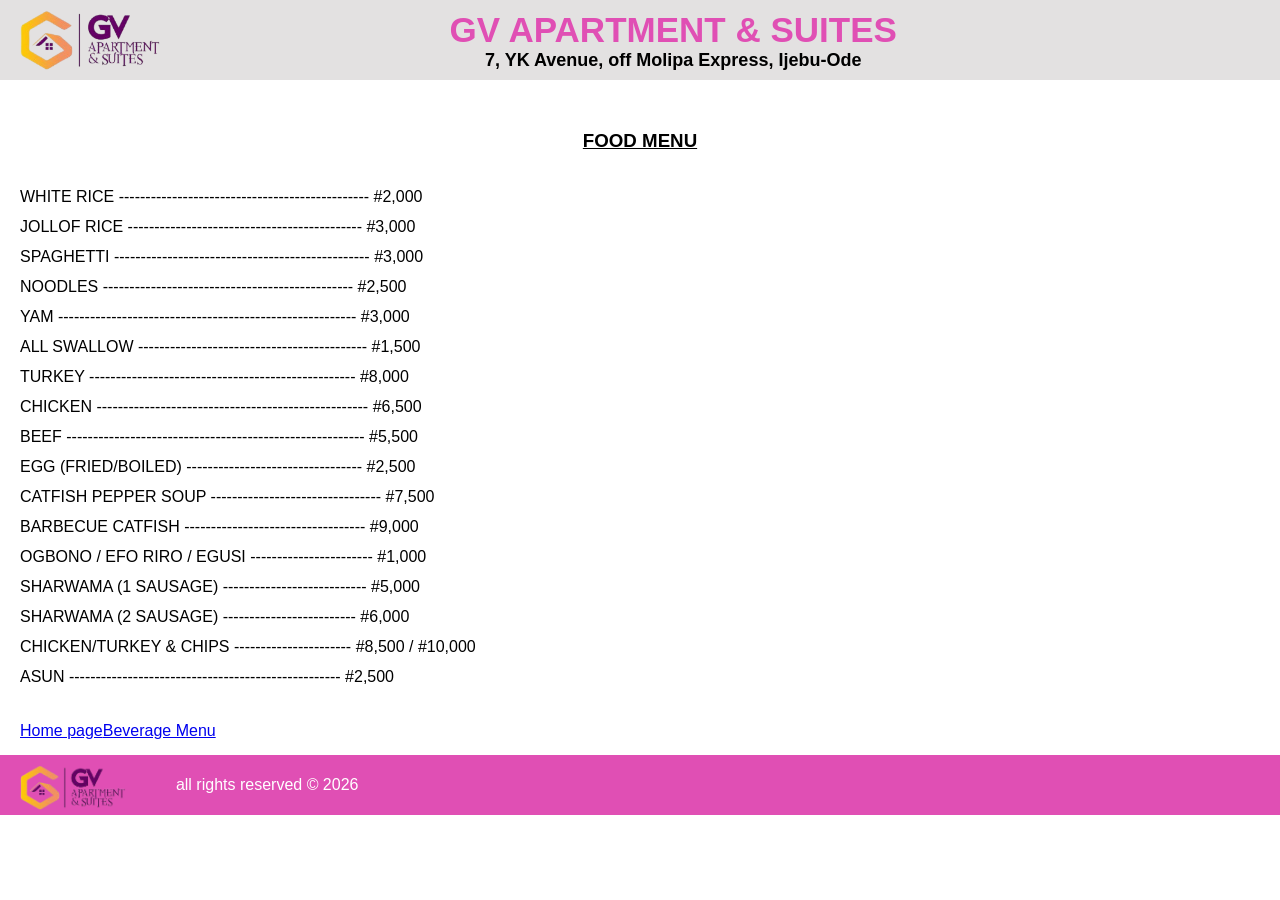
==== foodmenu.html @ 6ec98a4a "Add files via upload" ====
<!DOCTYPE html>
<head>
    <title>GV Apartment Menu</title>
    <meta name="viewport" content="width=device-width, initial-scale=1.0">
    <link rel="Stylesheet" href="Assets/style.css">
</head>
<body>
    <header>
        <img src="Assets/Images/gvlogo.png">
        <div class="section1">
            <h1>GV APARTMENT & SUITES</h1>
            <h2>7, YK Avenue, off Molipa Express, Ijebu-Ode</h2>
        </div>
    </header>
    <h3>FOOD MENU</h3>
    <div class="food">
        WHITE RICE ----------------------------------------------- #2,000 <br> JOLLOF RICE -------------------------------------------- #3,000 <br>
        SPAGHETTI ------------------------------------------------ #3,000 <br> NOODLES ----------------------------------------------- #2,500 <br> YAM -------------------------------------------------------- #3,000 <br>
        ALL SWALLOW ------------------------------------------- #1,500 <br> TURKEY -------------------------------------------------- #8,000 <br> CHICKEN --------------------------------------------------- #6,500 <br>
        BEEF -------------------------------------------------------- #5,500 <br> EGG (FRIED/BOILED) --------------------------------- #2,500 <br> 
        CATFISH PEPPER SOUP -------------------------------- #7,500 <br> BARBECUE CATFISH ---------------------------------- #9,000 <br> OGBONO / EFO RIRO / EGUSI ----------------------- #1,000 <br>
        SHARWAMA (1 SAUSAGE) --------------------------- #5,000 <br> SHARWAMA (2 SAUSAGE) ------------------------- #6,000 <br> 
        CHICKEN/TURKEY & CHIPS ---------------------- #8,500 / #10,000 <br>
        ASUN --------------------------------------------------- #2,500 
    </div>
    <div class="back">
        <div><a href="index.html">Home page</a></div>
        <div><a href="beveragemenu.html">Beverage Menu</a></div>
    </div>
    <footer>
        <img class="footerlogo" src="Assets/Images/gvlogo.png">
        <p class="footertext">all rights reserved &copy; 2026</p>
    </footer>
    <div></div>
</body>
---- Assets/style.css ----
* {margin: 0; padding: 0;}

body {font-family: Calibri, 'Trebuchet MS', sans-serif;}

header {width: 100%; align-content: center; align-items: center; display: flex; margin-top:0; background-color: rgb(227, 225, 225); height: 80px;}

img {height: 60px; margin-top: 0; padding-top: 0; margin-left: 20px;}

.section1 {width:80%; margin-top: 0px; padding-top: 0px; margin-right: 80px; text-align: center; display: inline;}

h1 {color:rgb(224, 79, 180); padding-bottom: 0; margin-bottom: 0; font-size: 35px;}

h2 {margin-top: 0; font-size: large;}

h3 {margin-top: 50px; text-decoration: underline; text-align: center;}

.menu {text-align: center; height: 607px; align-content: center;}

button {border-radius: 10px; width: 150px; height: 40px; border-width: 0; background-color: purple; font-size: 15px; color: white; font-weight: bold;}

.food {margin-top: 30px; margin-left: 20px; line-height: 30px;}

.drinks {margin-top: 30px; margin-left: 20px; line-height: 30px;}

.back {width:100%; display: flex; align-content: space-between; margin-bottom: 15px; margin-left: 20px; margin-top: 30px;}

footer {display: flex; margin-bottom: 0; padding-bottom: 0; height: 60px; background-color: rgb(224, 79, 180);}

.footertext {margin-left: 50px; display: inline; color: white; align-self: center;}

.footerlogo {height: 45px; margin-top: 10px;}


@media only screen and (max-width: 1024px) {
header {width: 100%;}
img {height: 55px; margin-top: 0; padding-top: 0; margin-left: 15px;}
.section1 {width: 100%; margin-top: 0px; padding-top: 0px; margin-left: 0px; margin-bottom: 5px; text-align: center; display: inline;}
h1 {font-size: 40px;}
h2 {margin-top: 0; font-size: 20px;}
.menu {height: 883px;}
.food {height: 600px;}
.drinks {height: 100%;}
footer {margin-bottom: 0px;}
}


@media only screen and (max-width: 736px) {
header {width: 100%; height: 60px;}
img {height: 32px; margin-top: 0; padding-top: 0; margin-left: 15px;}
.section1 {width: 80%; margin-top: 0px; padding-top: 0px; margin-left: 18px; margin-bottom: 5px; text-align: center; display: inline;}
h1 {font-size: 20px;}
h2 {margin-top: 0; font-size: 12px;}
h3 {margin-top: 15px;}
.menu {height: 630px;}
.food {height: 525px; margin-top: 15px;}
.drinks {height: 100%;}
.back {margin-bottom: 5px;}
footer {margin-bottom: 0px; height: 45px;}
.footerlogo {height: 37px; margin-top: 5px;}
}
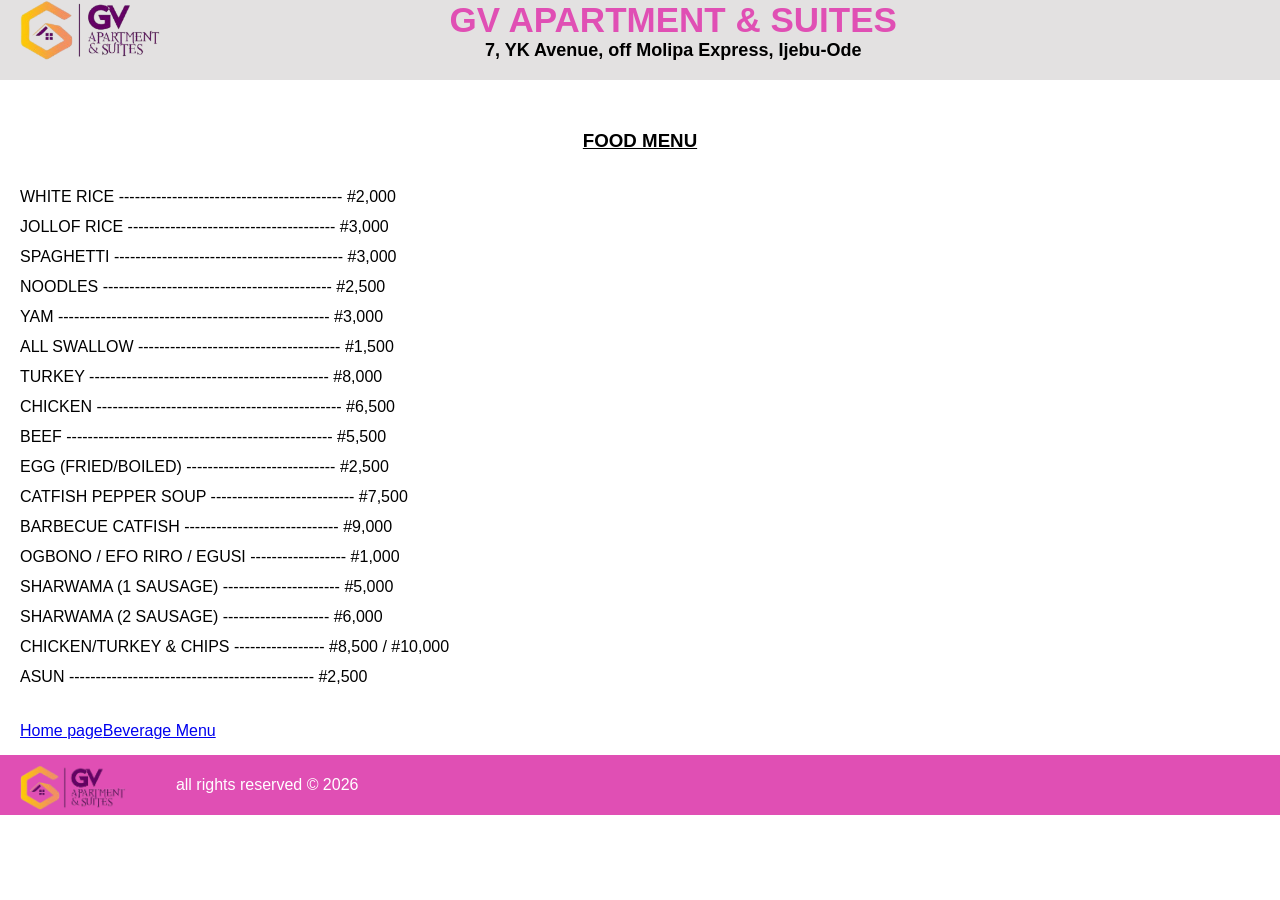
==== commit d023158f: "Update foodmenu.html" ====
--- a/foodmenu.html
+++ b/foodmenu.html
@@ -14,14 +14,14 @@
     </header>
     <h3>FOOD MENU</h3>
     <div class="food">
-        WHITE RICE ----------------------------------------------- #2,000 <br> JOLLOF RICE -------------------------------------------- #3,000 <br>
-        SPAGHETTI ------------------------------------------------ #3,000 <br> NOODLES ----------------------------------------------- #2,500 <br> YAM -------------------------------------------------------- #3,000 <br>
-        ALL SWALLOW ------------------------------------------- #1,500 <br> TURKEY -------------------------------------------------- #8,000 <br> CHICKEN --------------------------------------------------- #6,500 <br>
-        BEEF -------------------------------------------------------- #5,500 <br> EGG (FRIED/BOILED) --------------------------------- #2,500 <br> 
-        CATFISH PEPPER SOUP -------------------------------- #7,500 <br> BARBECUE CATFISH ---------------------------------- #9,000 <br> OGBONO / EFO RIRO / EGUSI ----------------------- #1,000 <br>
-        SHARWAMA (1 SAUSAGE) --------------------------- #5,000 <br> SHARWAMA (2 SAUSAGE) ------------------------- #6,000 <br> 
-        CHICKEN/TURKEY & CHIPS ---------------------- #8,500 / #10,000 <br>
-        ASUN --------------------------------------------------- #2,500 
+        WHITE RICE ------------------------------------------ #2,000 <br> JOLLOF RICE --------------------------------------- #3,000 <br>
+        SPAGHETTI ------------------------------------------- #3,000 <br> NOODLES ------------------------------------------- #2,500 <br> YAM --------------------------------------------------- #3,000 <br>
+        ALL SWALLOW -------------------------------------- #1,500 <br> TURKEY --------------------------------------------- #8,000 <br> CHICKEN ---------------------------------------------- #6,500 <br>
+        BEEF -------------------------------------------------- #5,500 <br> EGG (FRIED/BOILED) ---------------------------- #2,500 <br> 
+        CATFISH PEPPER SOUP --------------------------- #7,500 <br> BARBECUE CATFISH ----------------------------- #9,000 <br> OGBONO / EFO RIRO / EGUSI ------------------ #1,000 <br>
+        SHARWAMA (1 SAUSAGE) ---------------------- #5,000 <br> SHARWAMA (2 SAUSAGE) -------------------- #6,000 <br> 
+        CHICKEN/TURKEY & CHIPS ----------------- #8,500 / #10,000 <br>
+        ASUN ---------------------------------------------- #2,500 
     </div>
     <div class="back">
         <div><a href="index.html">Home page</a></div>
@@ -32,4 +32,4 @@
         <p class="footertext">all rights reserved &copy; 2026</p>
     </footer>
     <div></div>
-</body>+</body>
--- a/Assets/style.css
+++ b/Assets/style.css
@@ -2,7 +2,7 @@
 
 body {font-family: Calibri, 'Trebuchet MS', sans-serif;}
 
-header {width: 100%; align-content: center; align-items: center; display: flex; margin-top:0; background-color: rgb(227, 225, 225); height: 80px;}
+header {width: 100%; align-content: center; text-align:center; display: flex; margin-top:0; background-color: rgb(227, 225, 225); height: 80px;}
 
 img {height: 60px; margin-top: 0; padding-top: 0; margin-left: 20px;}
 
@@ -47,11 +47,23 @@
 @media only screen and (max-width: 736px) {
 header {width: 100%; height: 60px;}
 img {height: 32px; margin-top: 0; padding-top: 0; margin-left: 15px;}
-.section1 {width: 80%; margin-top: 0px; padding-top: 0px; margin-left: 18px; margin-bottom: 5px; text-align: center; display: inline;}
-h1 {font-size: 20px;}
-h2 {margin-top: 0; font-size: 12px;}
+.section1 {width: 80%; margin-top: 0px; padding-top: 0px; margin-left: 18px; margin-right: 0; margin-bottom: 5px; text-align: center; display: inline;}
+h1 {font-size: 10px;}
+h2 {margin-top: 0; font-size: 7px;}
 h3 {margin-top: 15px;}
 .menu {height: 630px;}
+.food {height: 525px; margin-top: 15px;}
+.drinks {height: 100%;}
+.back {margin-bottom: 5px;}
+
+@media only screen and (max-width: 640px) {
+header {width: 100%; height: 50px; align-content: center; text-align:center; padding-top: 20px;}
+img {height: 40px; margin-top: 0; padding-top: 0; margin-left: 10px;}
+.section1 {width: 100%; margin-top: 0px; padding-top: 0px; margin-left: 5px; margin-bottom: 5px; margin-right: 0px; display: inline;}
+h1 {font-size: 20px;}
+h2 {margin-top: 0; font-size: 10px;}
+h3 {margin-top: 10px;}
+.menu {height: 500px;}
 .food {height: 525px; margin-top: 15px;}
 .drinks {height: 100%;}
 .back {margin-bottom: 5px;}
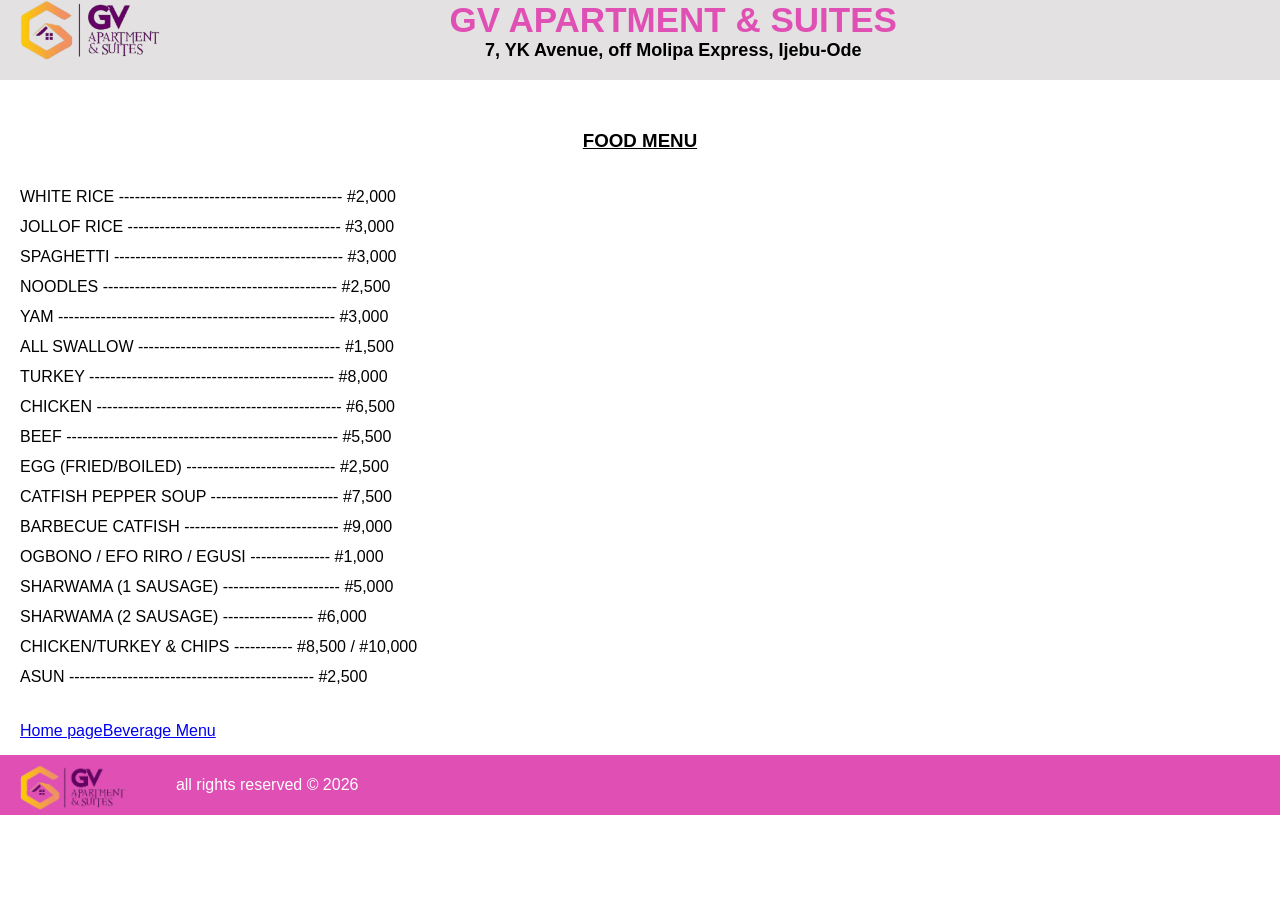
==== commit cdca226b: "Update foodmenu.html" ====
--- a/foodmenu.html
+++ b/foodmenu.html
@@ -14,13 +14,14 @@
     </header>
     <h3>FOOD MENU</h3>
     <div class="food">
-        WHITE RICE ------------------------------------------ #2,000 <br> JOLLOF RICE --------------------------------------- #3,000 <br>
-        SPAGHETTI ------------------------------------------- #3,000 <br> NOODLES ------------------------------------------- #2,500 <br> YAM --------------------------------------------------- #3,000 <br>
-        ALL SWALLOW -------------------------------------- #1,500 <br> TURKEY --------------------------------------------- #8,000 <br> CHICKEN ---------------------------------------------- #6,500 <br>
-        BEEF -------------------------------------------------- #5,500 <br> EGG (FRIED/BOILED) ---------------------------- #2,500 <br> 
-        CATFISH PEPPER SOUP --------------------------- #7,500 <br> BARBECUE CATFISH ----------------------------- #9,000 <br> OGBONO / EFO RIRO / EGUSI ------------------ #1,000 <br>
-        SHARWAMA (1 SAUSAGE) ---------------------- #5,000 <br> SHARWAMA (2 SAUSAGE) -------------------- #6,000 <br> 
-        CHICKEN/TURKEY & CHIPS ----------------- #8,500 / #10,000 <br>
+        WHITE RICE ------------------------------------------ #2,000 <br> JOLLOF RICE ---------------------------------------- #3,000 <br>
+        SPAGHETTI ------------------------------------------- #3,000 <br> NOODLES -------------------------------------------- #2,500 <br> 
+        YAM ---------------------------------------------------- #3,000 <br> ALL SWALLOW -------------------------------------- #1,500 <br> 
+        TURKEY ---------------------------------------------- #8,000 <br> CHICKEN ---------------------------------------------- #6,500 <br>
+        BEEF --------------------------------------------------- #5,500 <br> EGG (FRIED/BOILED) ---------------------------- #2,500 <br> 
+        CATFISH PEPPER SOUP ------------------------ #7,500 <br> BARBECUE CATFISH ----------------------------- #9,000 <br> 
+        OGBONO / EFO RIRO / EGUSI --------------- #1,000 <br> SHARWAMA (1 SAUSAGE) ---------------------- #5,000 <br> 
+        SHARWAMA (2 SAUSAGE) ----------------- #6,000 <br> CHICKEN/TURKEY & CHIPS ----------- #8,500 / #10,000 <br>
         ASUN ---------------------------------------------- #2,500 
     </div>
     <div class="back">
--- a/Assets/style.css
+++ b/Assets/style.css
@@ -63,7 +63,7 @@
 h1 {font-size: 20px;}
 h2 {margin-top: 0; font-size: 10px;}
 h3 {margin-top: 10px;}
-.menu {height: 500px;}
+.menu {height: 550px;}
 .food {height: 525px; margin-top: 15px;}
 .drinks {height: 100%;}
 .back {margin-bottom: 5px;}
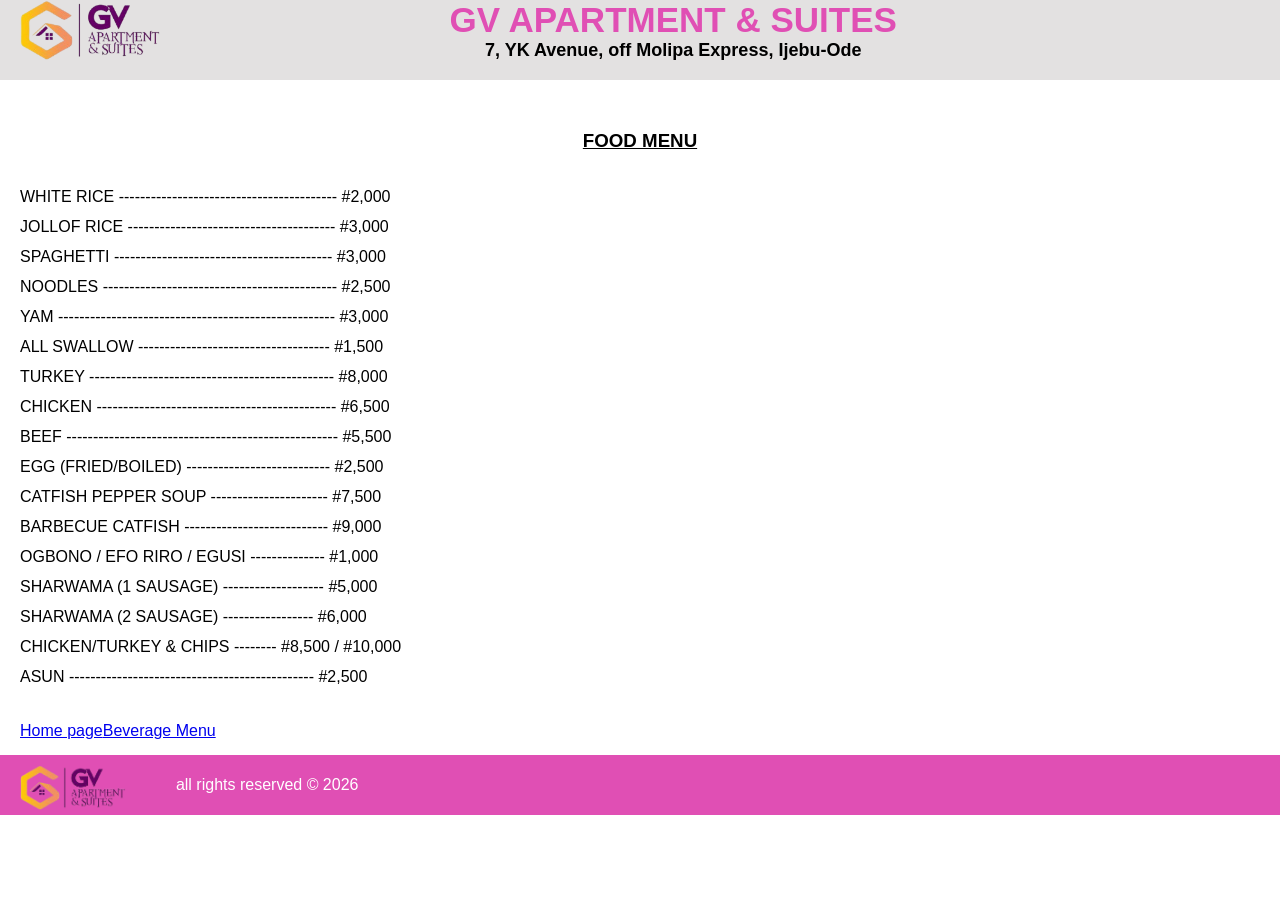
==== commit 0dcb40a9: "Update foodmenu.html" ====
--- a/foodmenu.html
+++ b/foodmenu.html
@@ -14,14 +14,14 @@
     </header>
     <h3>FOOD MENU</h3>
     <div class="food">
-        WHITE RICE ------------------------------------------ #2,000 <br> JOLLOF RICE ---------------------------------------- #3,000 <br>
-        SPAGHETTI ------------------------------------------- #3,000 <br> NOODLES -------------------------------------------- #2,500 <br> 
-        YAM ---------------------------------------------------- #3,000 <br> ALL SWALLOW -------------------------------------- #1,500 <br> 
-        TURKEY ---------------------------------------------- #8,000 <br> CHICKEN ---------------------------------------------- #6,500 <br>
-        BEEF --------------------------------------------------- #5,500 <br> EGG (FRIED/BOILED) ---------------------------- #2,500 <br> 
-        CATFISH PEPPER SOUP ------------------------ #7,500 <br> BARBECUE CATFISH ----------------------------- #9,000 <br> 
-        OGBONO / EFO RIRO / EGUSI --------------- #1,000 <br> SHARWAMA (1 SAUSAGE) ---------------------- #5,000 <br> 
-        SHARWAMA (2 SAUSAGE) ----------------- #6,000 <br> CHICKEN/TURKEY & CHIPS ----------- #8,500 / #10,000 <br>
+        WHITE RICE ----------------------------------------- #2,000 <br> JOLLOF RICE --------------------------------------- #3,000 <br>
+        SPAGHETTI ----------------------------------------- #3,000 <br> NOODLES -------------------------------------------- #2,500 <br> 
+        YAM ---------------------------------------------------- #3,000 <br> ALL SWALLOW ------------------------------------ #1,500 <br> 
+        TURKEY ---------------------------------------------- #8,000 <br> CHICKEN --------------------------------------------- #6,500 <br>
+        BEEF --------------------------------------------------- #5,500 <br> EGG (FRIED/BOILED) --------------------------- #2,500 <br> 
+        CATFISH PEPPER SOUP ---------------------- #7,500 <br> BARBECUE CATFISH --------------------------- #9,000 <br> 
+        OGBONO / EFO RIRO / EGUSI -------------- #1,000 <br> SHARWAMA (1 SAUSAGE) ------------------- #5,000 <br> 
+        SHARWAMA (2 SAUSAGE) ----------------- #6,000 <br> CHICKEN/TURKEY & CHIPS -------- #8,500 / #10,000 <br>
         ASUN ---------------------------------------------- #2,500 
     </div>
     <div class="back">
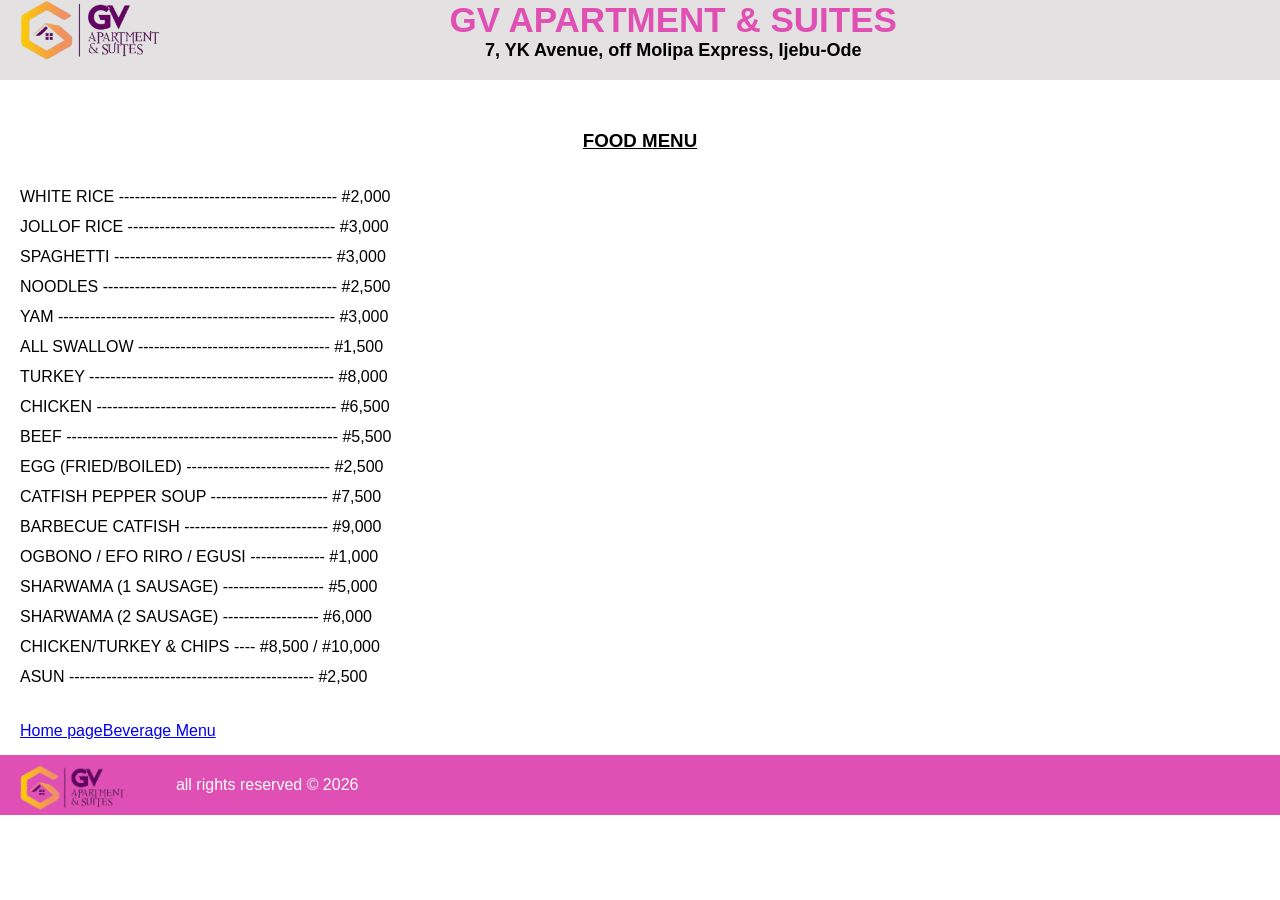
==== commit e830afcc: "Update foodmenu.html" ====
--- a/foodmenu.html
+++ b/foodmenu.html
@@ -21,7 +21,7 @@
         BEEF --------------------------------------------------- #5,500 <br> EGG (FRIED/BOILED) --------------------------- #2,500 <br> 
         CATFISH PEPPER SOUP ---------------------- #7,500 <br> BARBECUE CATFISH --------------------------- #9,000 <br> 
         OGBONO / EFO RIRO / EGUSI -------------- #1,000 <br> SHARWAMA (1 SAUSAGE) ------------------- #5,000 <br> 
-        SHARWAMA (2 SAUSAGE) ----------------- #6,000 <br> CHICKEN/TURKEY & CHIPS -------- #8,500 / #10,000 <br>
+        SHARWAMA (2 SAUSAGE) ------------------ #6,000 <br> CHICKEN/TURKEY & CHIPS ---- #8,500 / #10,000 <br>
         ASUN ---------------------------------------------- #2,500 
     </div>
     <div class="back">
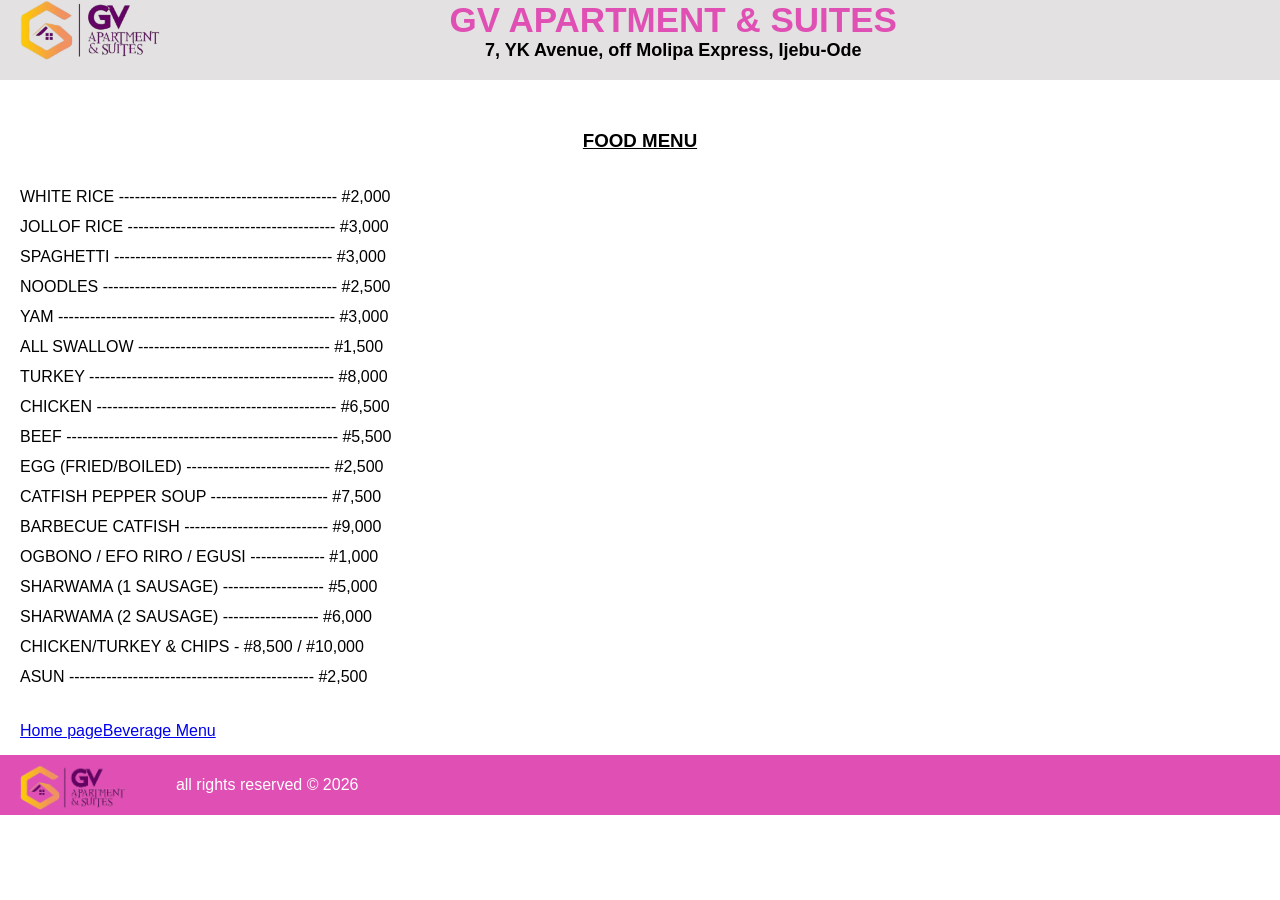
==== commit a7695ca8: "Update foodmenu.html" ====
--- a/foodmenu.html
+++ b/foodmenu.html
@@ -21,7 +21,7 @@
         BEEF --------------------------------------------------- #5,500 <br> EGG (FRIED/BOILED) --------------------------- #2,500 <br> 
         CATFISH PEPPER SOUP ---------------------- #7,500 <br> BARBECUE CATFISH --------------------------- #9,000 <br> 
         OGBONO / EFO RIRO / EGUSI -------------- #1,000 <br> SHARWAMA (1 SAUSAGE) ------------------- #5,000 <br> 
-        SHARWAMA (2 SAUSAGE) ------------------ #6,000 <br> CHICKEN/TURKEY & CHIPS ---- #8,500 / #10,000 <br>
+        SHARWAMA (2 SAUSAGE) ------------------ #6,000 <br> CHICKEN/TURKEY & CHIPS - #8,500 / #10,000 <br>
         ASUN ---------------------------------------------- #2,500 
     </div>
     <div class="back">
